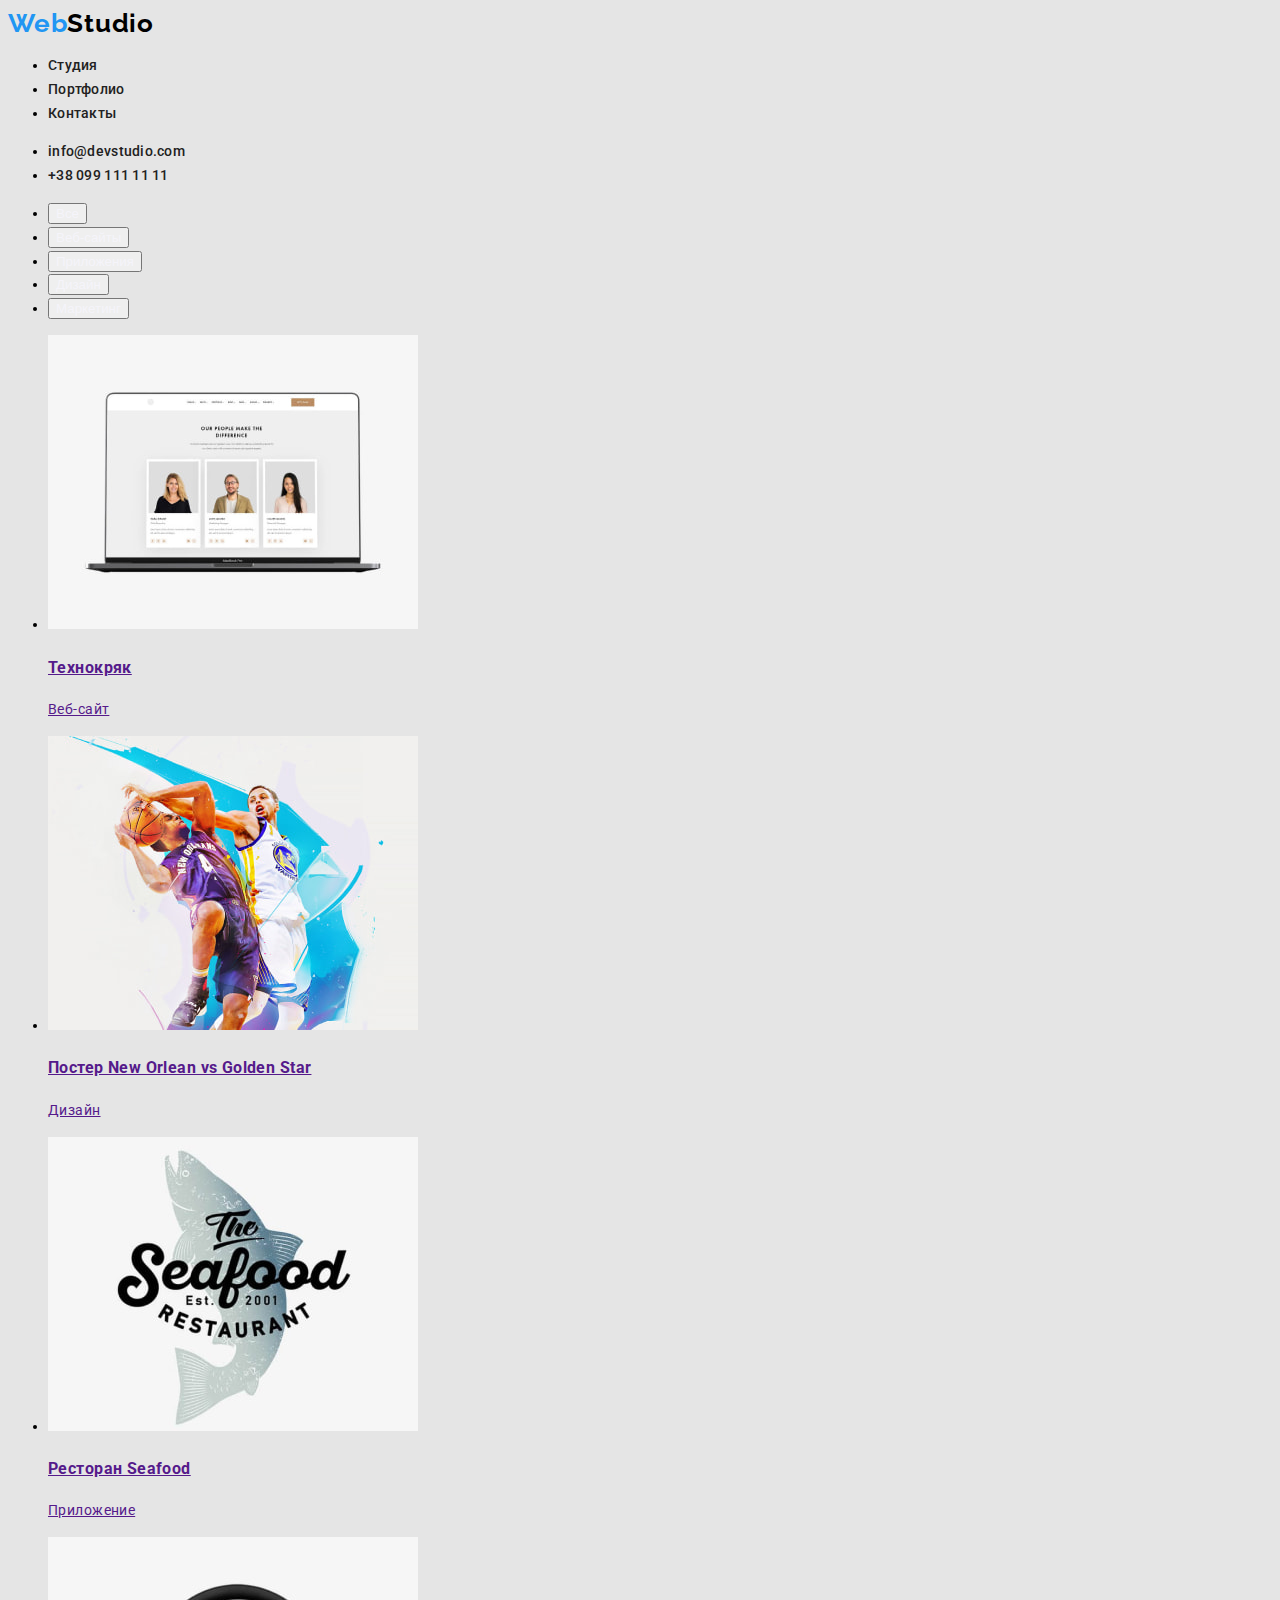
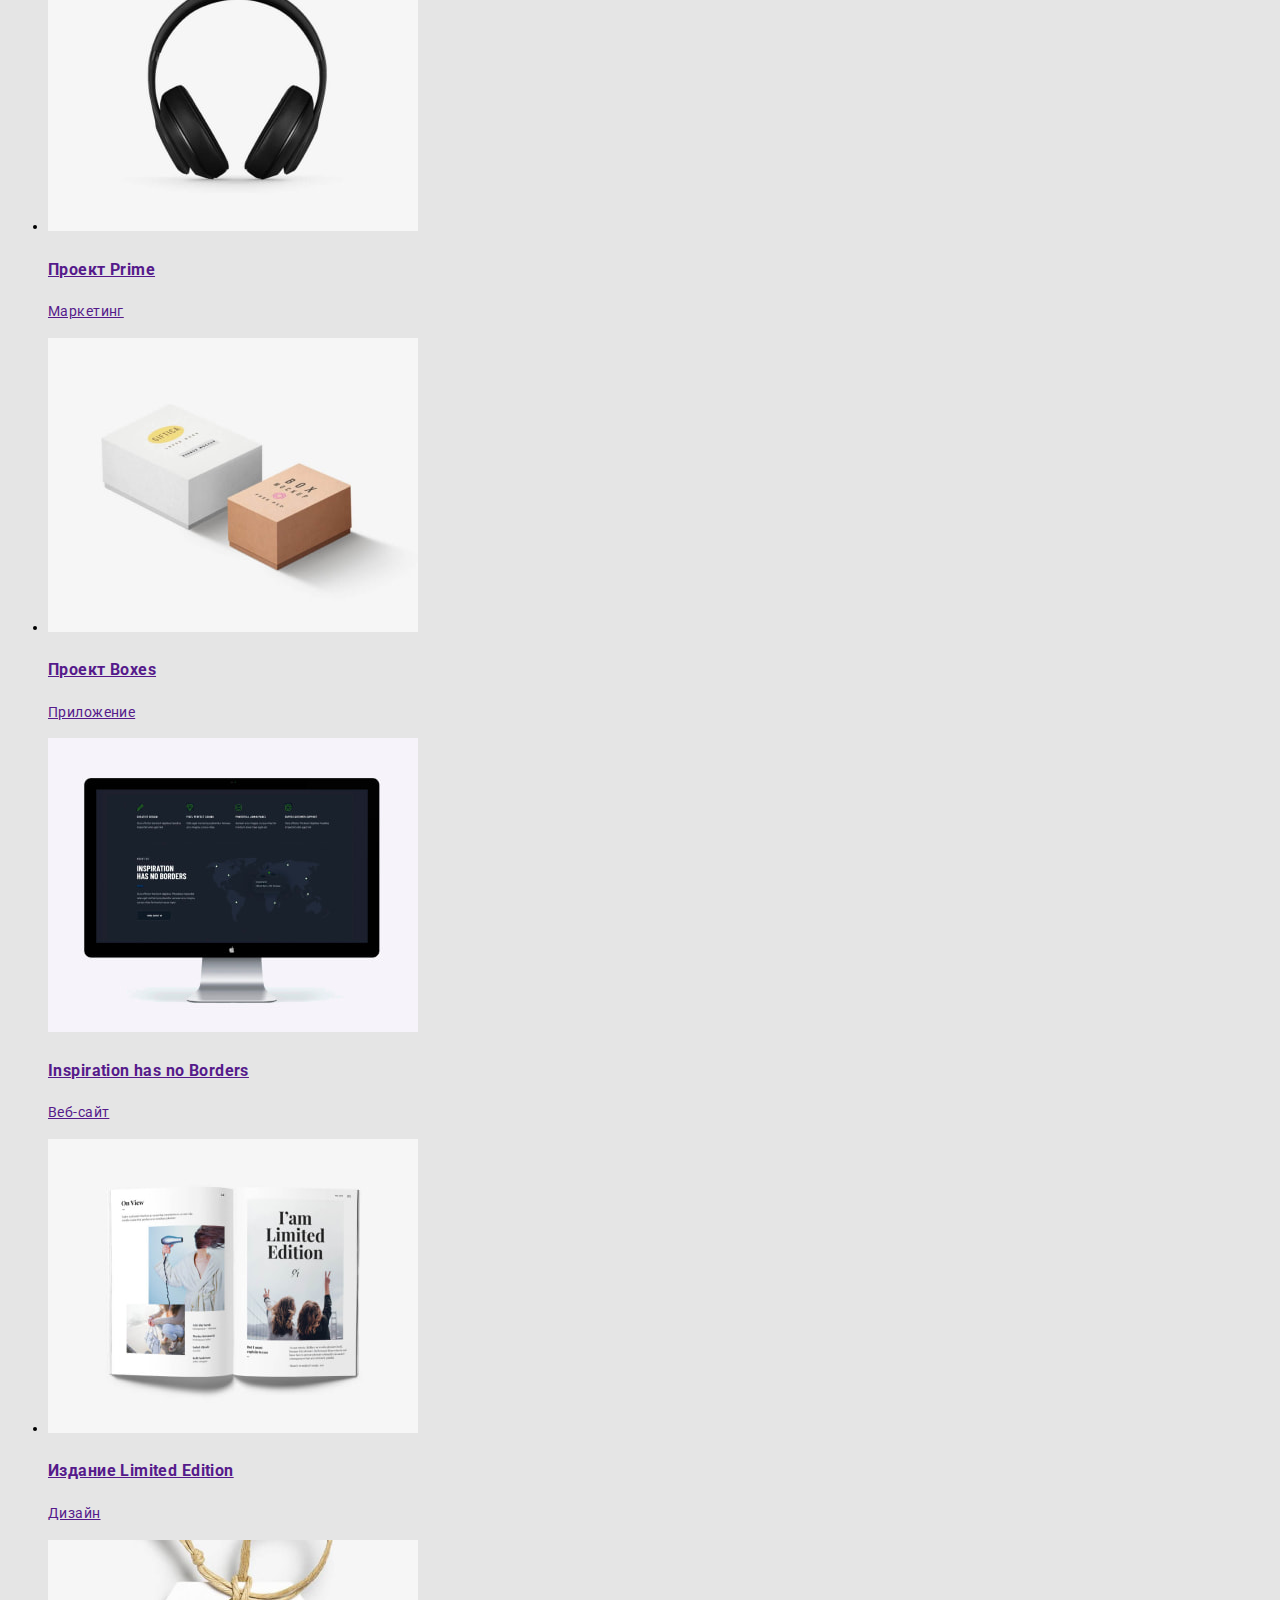
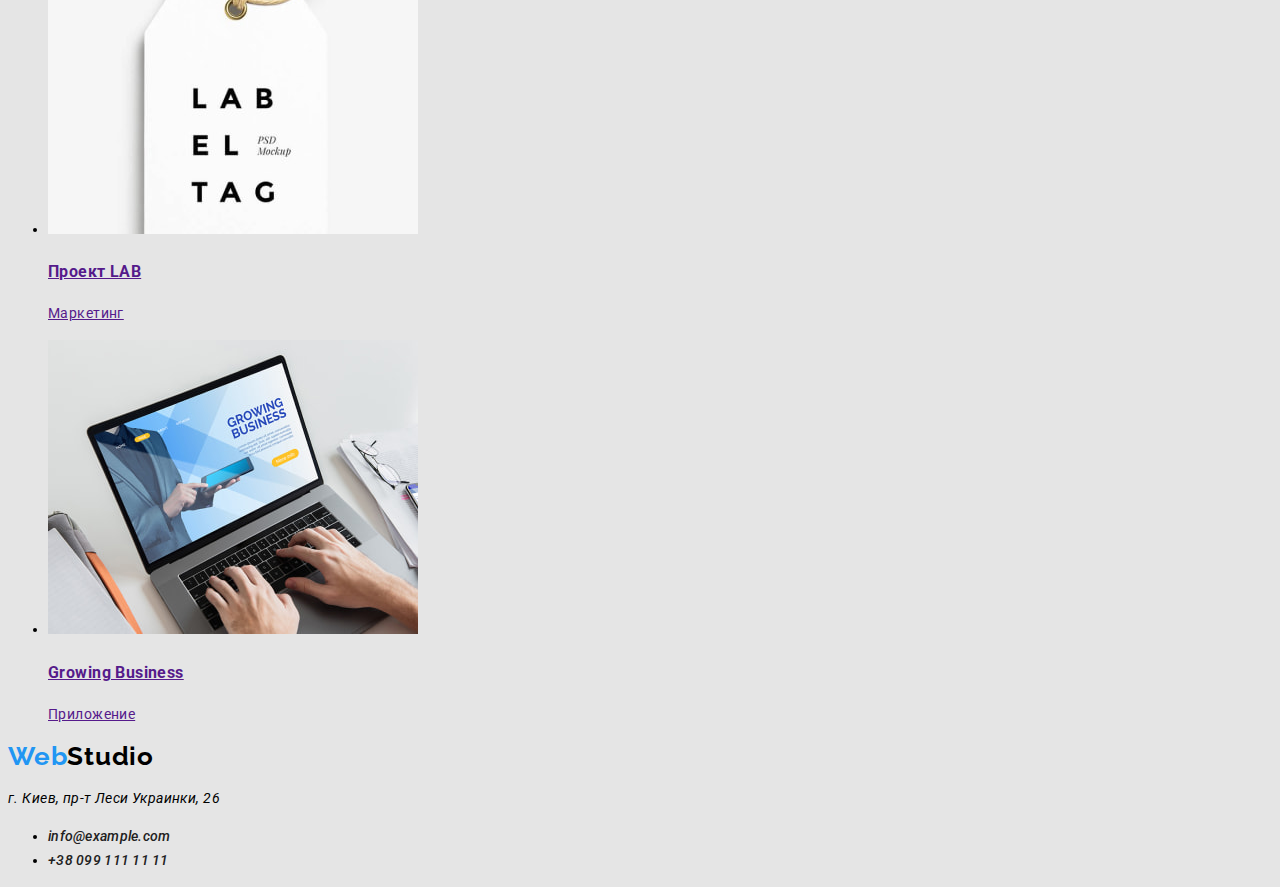
==== portfolio.html @ 2253e8a9 "проміжний коміт" ====
<!DOCTYPE html>
<html lang="ru">
  <head>
    <meta charset="UTF-8" />
    <meta http-equiv="X-UA-Compatible" content="IE=edge" />
    <meta name="viewport" content="width=device-width, initial-scale=1.0" />
    <title>Document</title>
     <link rel="stylesheet" href="./css/styles.css" />
    <link href="https://fonts.googleapis.com/css2?family=Raleway:wght@700&family=Roboto:ital,wght@0,500;0,700;0,900;1,400&display=swap" rel="stylesheet">
  </head>
  <body>
    <header>
     <a class="link logo" href=""><span class="logo-blue">Web</span>Studio</a>
      <nav>
        <ul>
          <li><a class="link"href="./index.html">Студия</a></li>
          <li><a class="link"href="./portfolio.html">Портфолио</a></li>
          <li><a class="link"href="">Контакты</a></li>
        </ul>
      </nav>
      <ul>
        <li><a class="link" href="">info@devstudio.com</a></li>
        <li><a class="link" href="">+38 099 111 11 11</a></li>
      </ul>
    </header>
    <main>
      <h1 hidden>Каталог наших проектів</h1>
      <section>
        <h2 hidden>Фільтри</h2>
        <ul>
          <li><button class="btn" type="button">Все</button></li>
          <li><button class="btn" type="button">Веб-сайты</button></li>
          <li><button class="btn" type="button">Приложения</button></li>
          <li><button class="btn" type="button">Дизайн</button></li>
          <li><button class="btn" type="button">Маркетинг</button></li>
        </ul>
      </section>
      <section>
        <h2 hidden>Наші проекти</h2>
        <ul>
          <li>
            <a href="">
              <img src="./imeges/img-technocrack.jpg" alt="Фото Веб-сайт
              Технокряк" width: 370px; height: 300px; />
              <h3>Технокряк</h3>
              <p>Веб-сайт</p>
            </a>
          </li>
          <li>
            <a href="">
              <img src="./imeges/img-poster-new-orleans-vs-golden-star.jpg"
              alt="Постер New Orlean vs Golden Star" width: 370px; height:
              300px; />
              <h3>Постер New Orlean vs Golden Star</h3>
              <p>Дизайн</p>
            </a>
          </li>
          <li>
            <a href="">
              <img src="./imeges/img-Seafood-Restaurant.jpg" alt="Ресторан Seafood" width: 370px; height: 300px; />
              <h3>Ресторан Seafood</h3>
              <p>Приложение</p>
            </a>
          </li>
          <li>
            <a href="">
              <img src="./imeges/img-Prime project.jpg" alt="Проект Prime" width: 370px; height: 300px; />
              <h3>Проект Prime</h3>
              <p>Маркетинг</p>
            </a>
          </li>
          <li>
            <a href="">
              <img src="./imeges/img-Boxes project.jpg" alt="Проект Boxes" width: 370px; height: 300px; />
              <h3>Проект Boxes</h3>
              <p>Приложение</p>
            </a>
          </li>
            <a href="">
              <img src="./imeges/img-Inspiration has no Borders.jpg" alt="Inspiration has no Borders" width: 370px; height: 300px; />
              <h3>Inspiration has no Borders</h3>
              <p>Веб-сайт</p>
            </a>
          </li>
          <li>
            <a href="">
              <img src="./imeges/img-Limited Edition.jpg" alt="Издание Limited Edition" width: 370px; height: 300px; />
              <h3>Издание Limited Edition</h3>
              <p>Дизайн</p>
            </a>
          </li>
          <li>
            <a href="">
              <img src="./imeges/img-LAB project.jpg" alt="Проект LAB" width: 370px; height: 300px; />
              <h3>Проект LAB</h3>
              <p>Маркетинг</p>
            </a>
          </li>
          <li>
            <a href="">
              <img src="./imeges/img-Growing Business.jpg" alt="Growing Business" width: 370px; height: 300px; />
              <h3>Growing Business</h3>
              <p>Приложение</p>
            </a>
          </li>
        </ul>
      </section>
    </main>
    <footer>
      <a class="link logo" href=""><span class="logo-blue">Web</span>Studio</a>
      <address>
        <p>г. Киев, пр-т Леси Украинки, 26</p>
        <ul>
          <li><a class="link" href="">info@example.com</a></li>
          <li><a class="link" href="">+38 099 111 11 11</a></li>
        </ul>
      </address>
    </footer>
  </body>
</html>
---- css/styles.css ----
:root {
     /*шрифти*/
     --main-font: Roboto, serif;
     --secondary-font: Raleway, serif;
     /*колір тексту*/
     --accent-cl: #2196F3;
     --main-txt-col: #212121;
     --secondary-txt-col: #757575;
     /*фон*/
     --main-bg-col: #E5E5E5;
     --secondary-bg-col: #F5F4FA;
     --dark-bg-col: #2F303A;
     /*кнопки*/
     --main-btn-col: #F5F4FA;
     --blue-bg-btn-col: #2196F3;
 }

 body {
     font-family: var(--main-font);
     font-size: 14px;
     line-height: 1.71;
     letter-spacing: 0.03em;
     background-color: var(--main-bg-col);
 }


 /*силки*/
 .link {
     color: var(--main-txt-col);
     text-decoration: none;
     font-family: var(--main-font);
     font-weight: 500;
     font-size: 14px;
     line-height: 16px;
     letter-spacing: 0.02em;
 }

 .link:hover {
     color: var(--accent-cl);
 }

 .link:focus {
     color: var(--accent-cl);
 }

 /*список*/
 .list {
     list-style-type: none;
 }

 /*кнопки*/
 .btn {
     color: var(--main-btn-col);
 }

 .blue {
     background-color: var(--blue-bg-btn-col);
 }

 /*лого*/
 .logo-blue {
     color: var(--accent-cl);
     font-family: var(--secondary-font);

     font-weight: 700;
     font-size: 26px;
     line-height: 1.19;
     letter-spacing: 0.03em;
 }

 .logo {
     color: #000000;
     font-family: var(--secondary-font);

     font-weight: 700;
     font-size: 26px;
     line-height: 1.19;
     letter-spacing: 0.03em;
 }

 /*заголовки*/
 .title-hero {
     color: #FFFFFF;
 }

 /*фони*/
 .section-hero {
     background-color: var(--dark-bg-col);
 }
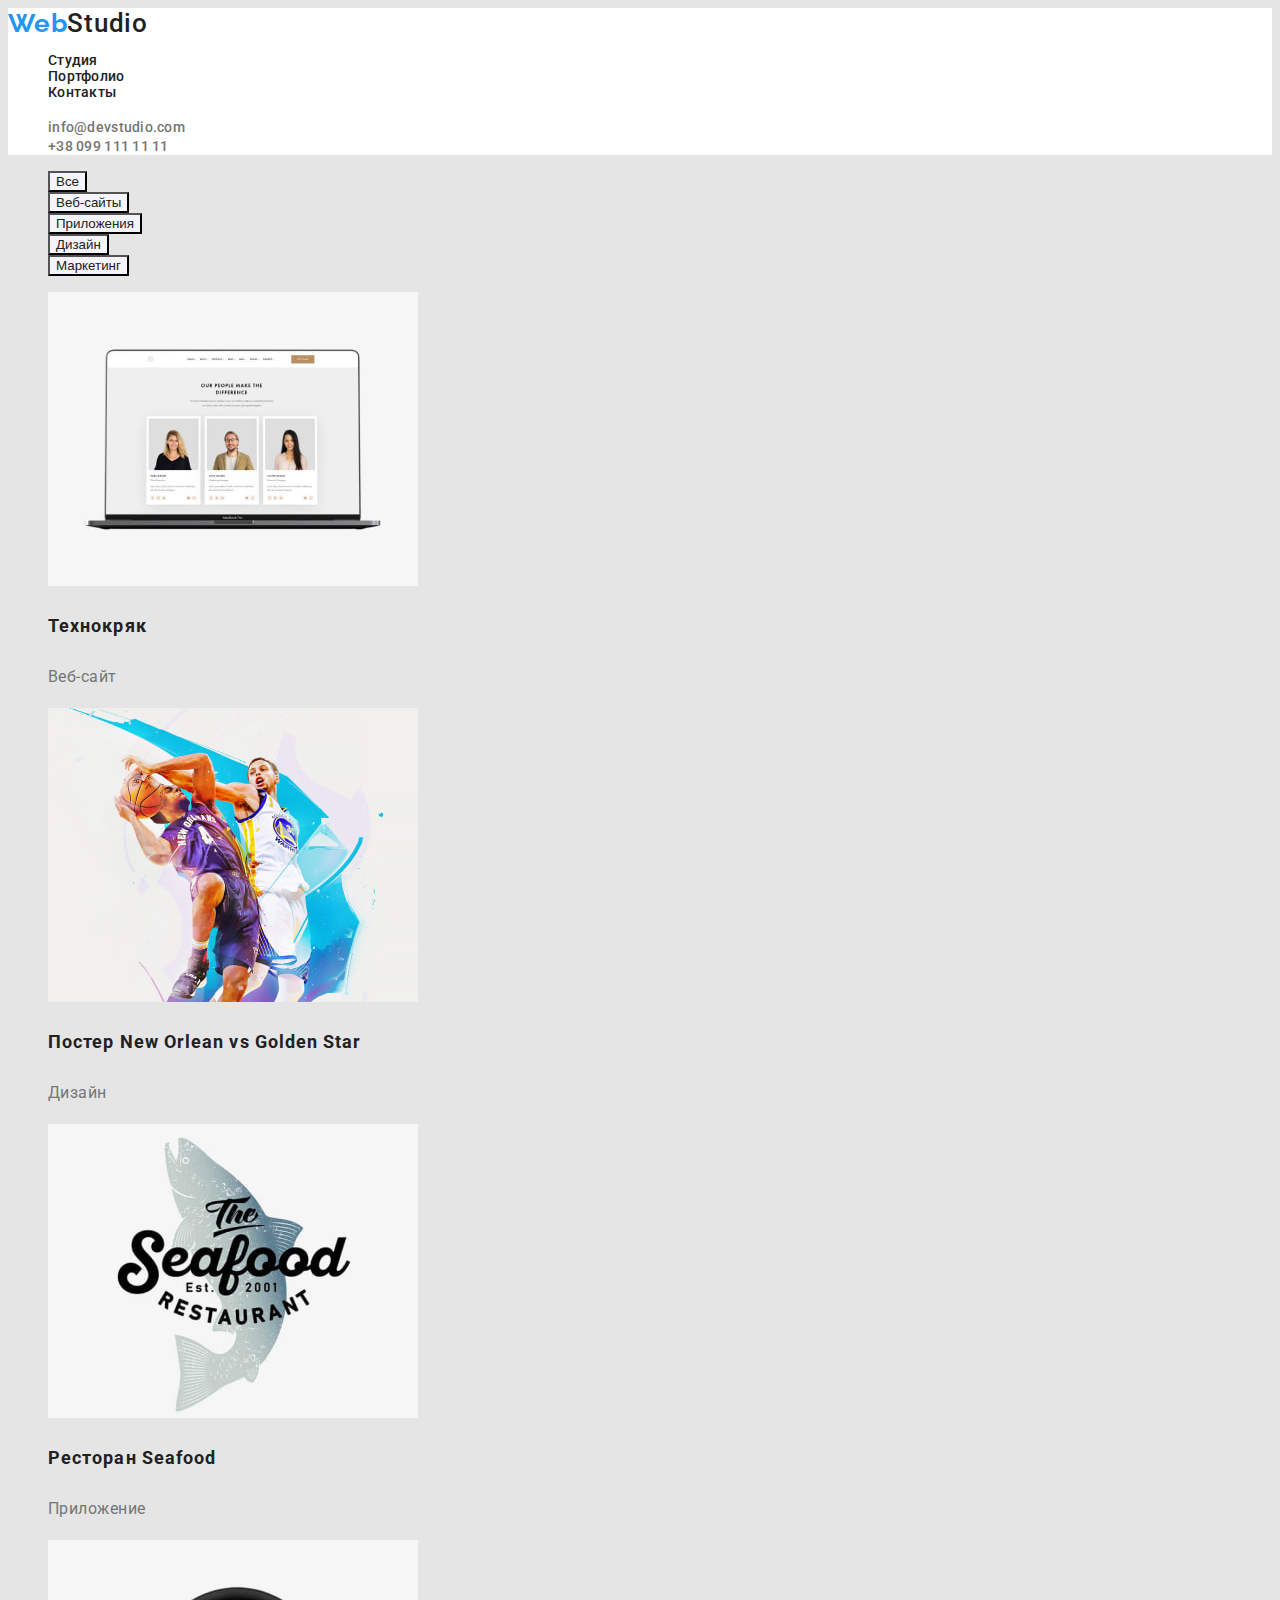
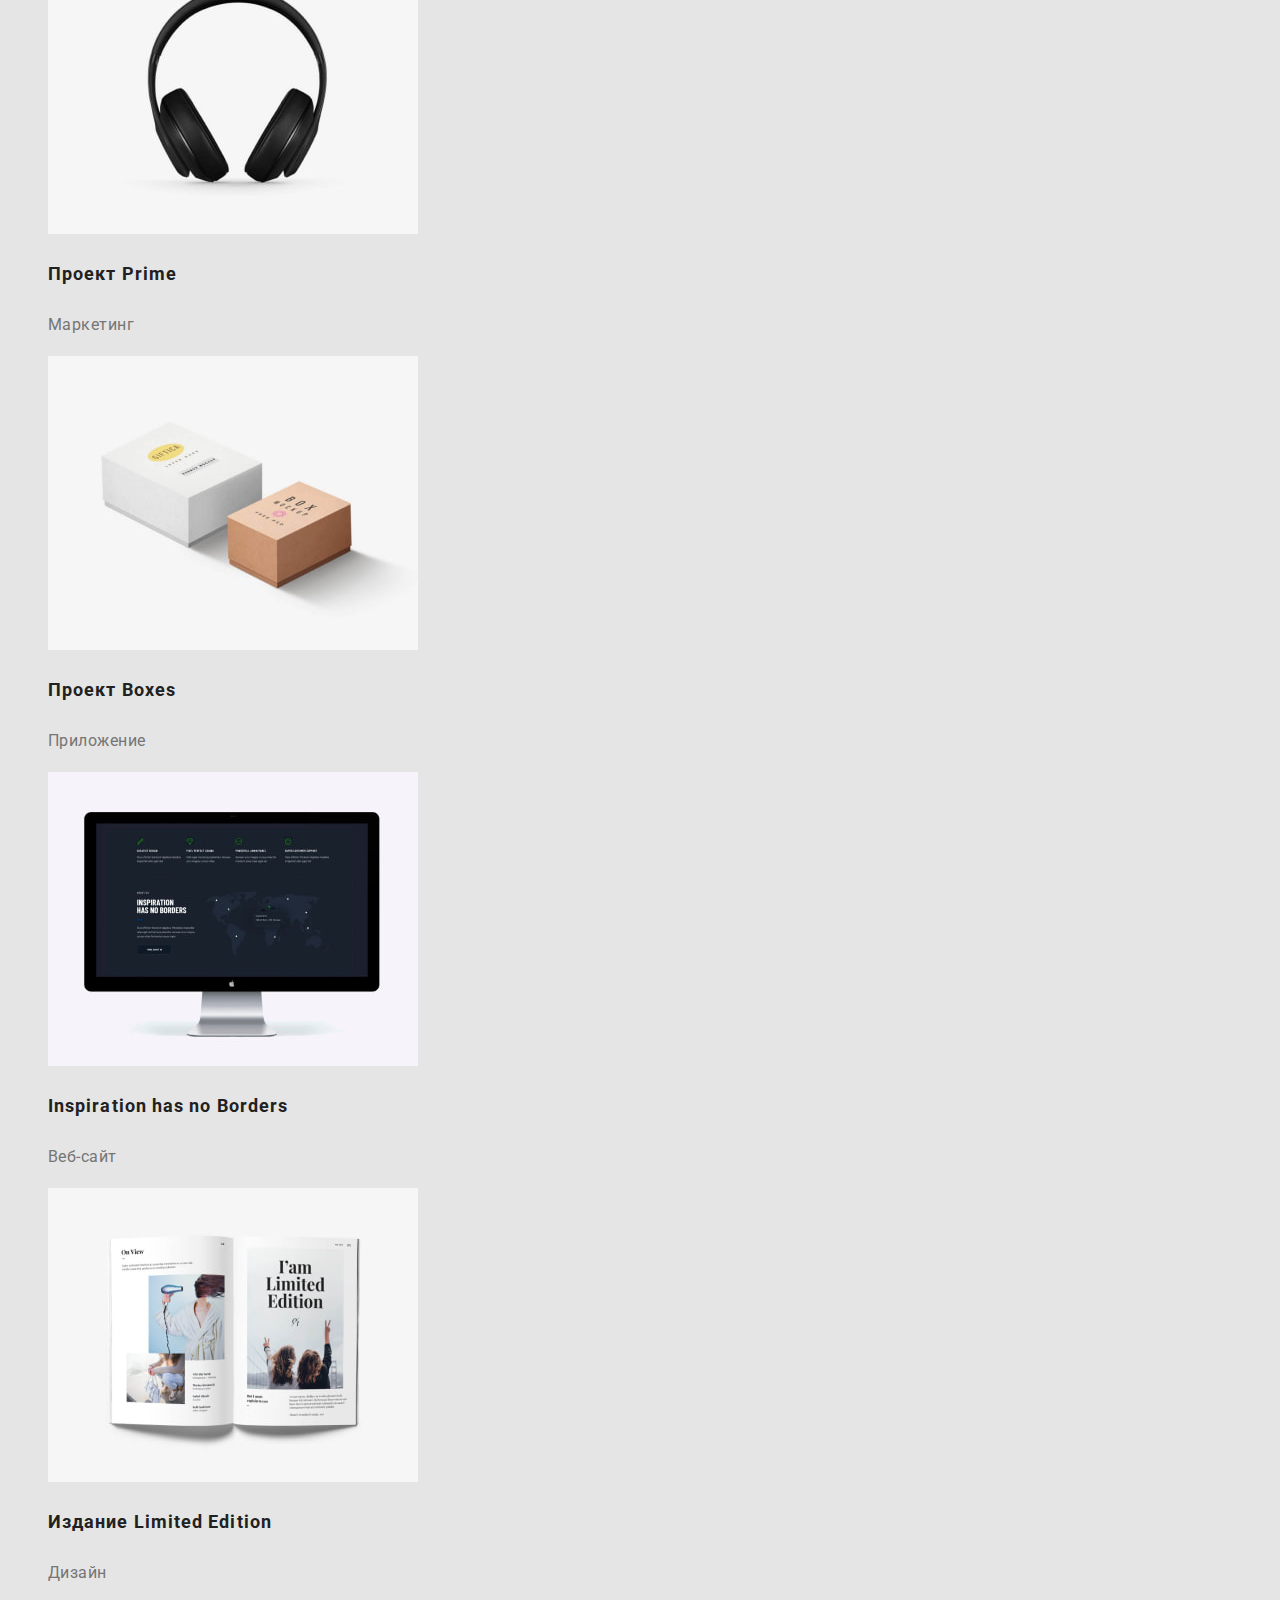
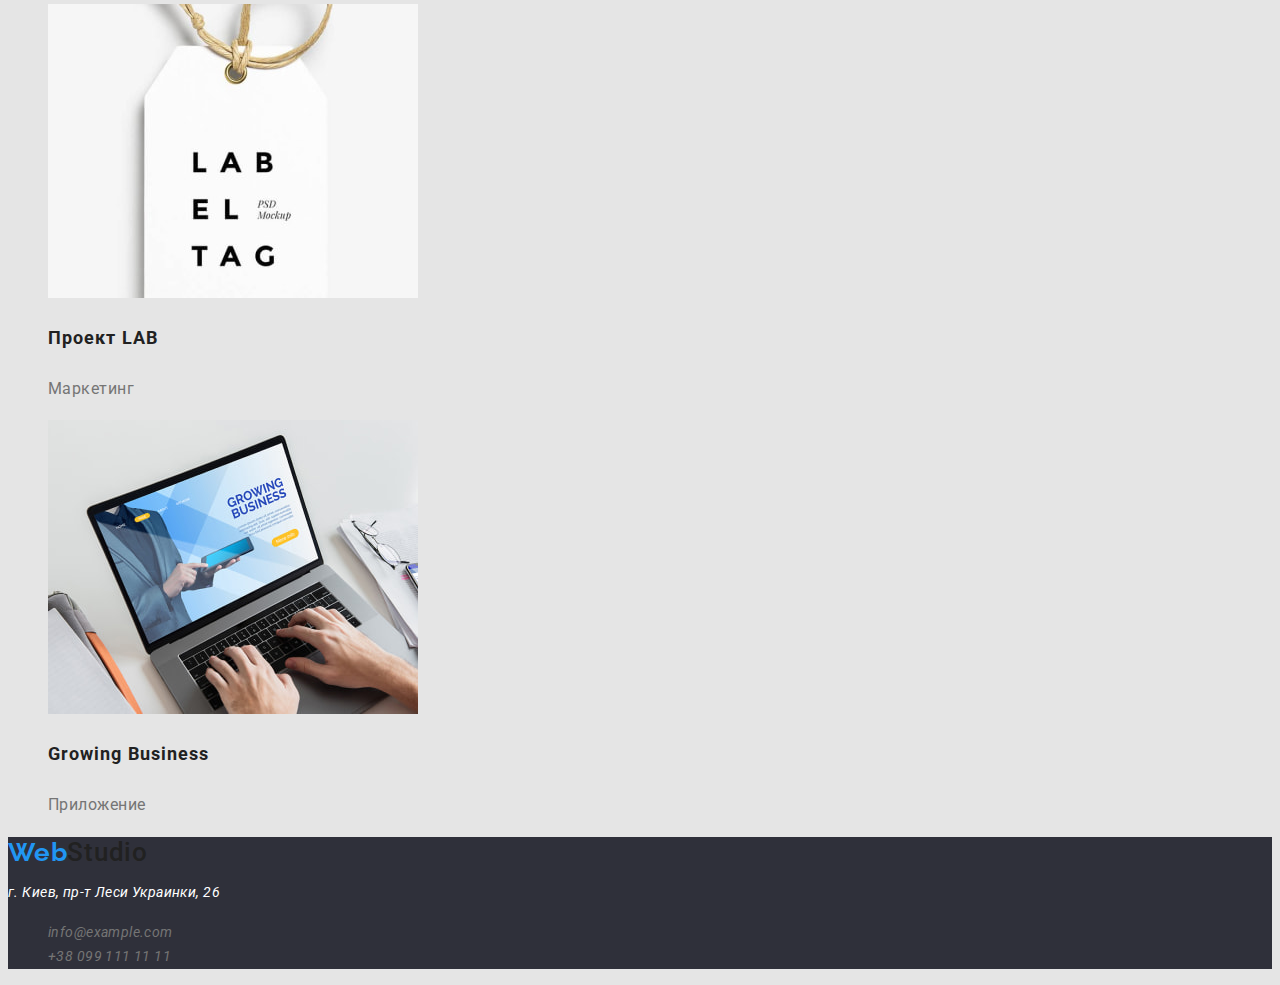
==== commit 6d95e133: "другий день" ====
--- a/portfolio.html
+++ b/portfolio.html
@@ -5,29 +5,32 @@
     <meta http-equiv="X-UA-Compatible" content="IE=edge" />
     <meta name="viewport" content="width=device-width, initial-scale=1.0" />
     <title>Document</title>
-     <link rel="stylesheet" href="./css/styles.css" />
-    <link href="https://fonts.googleapis.com/css2?family=Raleway:wght@700&family=Roboto:ital,wght@0,500;0,700;0,900;1,400&display=swap" rel="stylesheet">
+    <link rel="stylesheet" href="./css/styles.css" />
+    <link
+      href="https://fonts.googleapis.com/css2?family=Raleway:wght@700&family=Roboto:ital,wght@0,500;0,700;0,900;1,400&display=swap"
+      rel="stylesheet"
+    />
   </head>
   <body>
-    <header>
-     <a class="link logo" href=""><span class="logo-blue">Web</span>Studio</a>
-      <nav>
-        <ul>
-          <li><a class="link"href="./index.html">Студия</a></li>
-          <li><a class="link"href="./portfolio.html">Портфолио</a></li>
-          <li><a class="link"href="">Контакты</a></li>
+    <header class="header">
+      <a class="link logo" href=""><span class="logo-blue">Web</span>Studio</a>
+      <nav class="nav">
+        <ul class="list">
+          <li><a class="link" href="./index.html">Студия</a></li>
+          <li><a class="link" href="./portfolio.html">Портфолио</a></li>
+          <li><a class="link" href="">Контакты</a></li>
         </ul>
       </nav>
-      <ul>
-        <li><a class="link" href="">info@devstudio.com</a></li>
-        <li><a class="link" href="">+38 099 111 11 11</a></li>
+      <ul class="list">
+        <li><a class="link address" href="">info@devstudio.com</a></li>
+        <li><a class="link phone" href="">+38 099 111 11 11</a></li>
       </ul>
     </header>
     <main>
       <h1 hidden>Каталог наших проектів</h1>
-      <section>
+      <section class="section-filters">
         <h2 hidden>Фільтри</h2>
-        <ul>
+        <ul class="list">
           <li><button class="btn" type="button">Все</button></li>
           <li><button class="btn" type="button">Веб-сайты</button></li>
           <li><button class="btn" type="button">Приложения</button></li>
@@ -35,84 +38,94 @@
           <li><button class="btn" type="button">Маркетинг</button></li>
         </ul>
       </section>
-      <section>
+      <section class="section-catalog">
         <h2 hidden>Наші проекти</h2>
-        <ul>
+        <ul class="list">
           <li>
-            <a href="">
+            <a class="link" href="">
               <img src="./imeges/img-technocrack.jpg" alt="Фото Веб-сайт
               Технокряк" width: 370px; height: 300px; />
-              <h3>Технокряк</h3>
-              <p>Веб-сайт</p>
+              <h3 class="title-projects">Технокряк</h3>
+              <p class="txt-projects">Веб-сайт</p>
             </a>
           </li>
           <li>
-            <a href="">
+            <a class="link" href="">
               <img src="./imeges/img-poster-new-orleans-vs-golden-star.jpg"
               alt="Постер New Orlean vs Golden Star" width: 370px; height:
               300px; />
-              <h3>Постер New Orlean vs Golden Star</h3>
-              <p>Дизайн</p>
+              <h3 class="title-projects">Постер New Orlean vs Golden Star</h3>
+              <p class="txt-projects">Дизайн</p>
             </a>
           </li>
           <li>
-            <a href="">
-              <img src="./imeges/img-Seafood-Restaurant.jpg" alt="Ресторан Seafood" width: 370px; height: 300px; />
-              <h3>Ресторан Seafood</h3>
-              <p>Приложение</p>
+            <a class="link" href="">
+              <img src="./imeges/img-Seafood-Restaurant.jpg" alt="Ресторан
+              Seafood" width: 370px; height: 300px; />
+              <h3 class="title-projects">Ресторан Seafood</h3>
+              <p class="txt-projects">Приложение</p>
             </a>
           </li>
           <li>
-            <a href="">
-              <img src="./imeges/img-Prime project.jpg" alt="Проект Prime" width: 370px; height: 300px; />
-              <h3>Проект Prime</h3>
-              <p>Маркетинг</p>
+            <a class="link" href="">
+              <img src="./imeges/img-Prime project.jpg" alt="Проект Prime"
+              width: 370px; height: 300px; />
+              <h3 class="title-projects">Проект Prime</h3>
+              <p class="txt-projects">Маркетинг</p>
             </a>
           </li>
           <li>
-            <a href="">
-              <img src="./imeges/img-Boxes project.jpg" alt="Проект Boxes" width: 370px; height: 300px; />
-              <h3>Проект Boxes</h3>
-              <p>Приложение</p>
-            </a>
-          </li>
-            <a href="">
-              <img src="./imeges/img-Inspiration has no Borders.jpg" alt="Inspiration has no Borders" width: 370px; height: 300px; />
-              <h3>Inspiration has no Borders</h3>
-              <p>Веб-сайт</p>
+            <a class="link" href="">
+              <img src="./imeges/img-Boxes project.jpg" alt="Проект Boxes"
+              width: 370px; height: 300px; />
+              <h3 class="title-projects">Проект Boxes</h3>
+              <p class="txt-projects">Приложение</p>
             </a>
           </li>
           <li>
-            <a href="">
-              <img src="./imeges/img-Limited Edition.jpg" alt="Издание Limited Edition" width: 370px; height: 300px; />
-              <h3>Издание Limited Edition</h3>
-              <p>Дизайн</p>
+            <a class="link" href="">
+              <img src="./imeges/img-Inspiration has no Borders.jpg"
+              alt="Inspiration has no Borders" width: 370px; height: 300px; />
+              <h3 class="title-projects">Inspiration has no Borders</h3>
+              <p class="txt-projects">Веб-сайт</p>
             </a>
           </li>
           <li>
-            <a href="">
-              <img src="./imeges/img-LAB project.jpg" alt="Проект LAB" width: 370px; height: 300px; />
-              <h3>Проект LAB</h3>
-              <p>Маркетинг</p>
+            <a class="link" href="">
+              <img src="./imeges/img-Limited Edition.jpg" alt="Издание Limited
+              Edition" width: 370px; height: 300px; />
+              <h3 class="title-projects">Издание Limited Edition</h3>
+              <p class="txt-projects">Дизайн</p>
             </a>
           </li>
           <li>
-            <a href="">
-              <img src="./imeges/img-Growing Business.jpg" alt="Growing Business" width: 370px; height: 300px; />
-              <h3>Growing Business</h3>
-              <p>Приложение</p>
+            <a class="link" href="">
+              <img src="./imeges/img-LAB project.jpg" alt="Проект LAB" width:
+              370px; height: 300px; />
+              <h3 class="title-projects">Проект LAB</h3>
+              <p class="txt-projects">Маркетинг</p>
+            </a>
+          </li>
+          <li>
+            <a class="link" href="">
+              <img src="./imeges/img-Growing Business.jpg" alt="Growing
+              Business" width: 370px; height: 300px; />
+              <h3 class="title-projects">Growing Business</h3>
+              <p class="txt-projects">Приложение</p>
             </a>
           </li>
         </ul>
       </section>
     </main>
-    <footer>
-      <a class="link logo" href=""><span class="logo-blue">Web</span>Studio</a>
+    <footer class="footer">
+      <a class="link logo while" href=""
+        ><span class="logo-blue">Web</span>Studio</a
+      >
       <address>
-        <p>г. Киев, пр-т Леси Украинки, 26</p>
-        <ul>
-          <li><a class="link" href="">info@example.com</a></li>
-          <li><a class="link" href="">+38 099 111 11 11</a></li>
+        <p class="txt-address">г. Киев, пр-т Леси Украинки, 26</p>
+        <ul class="list">
+          <li><a class="link footer" href="">info@example.com</a></li>
+          <li><a class="link footer" href="">+38 099 111 11 11</a></li>
         </ul>
       </address>
     </footer>
--- a/css/styles.css
+++ b/css/styles.css
@@ -12,36 +12,23 @@
      --dark-bg-col: #2F303A;
      /*кнопки*/
      --main-btn-col: #F5F4FA;
-     --blue-bg-btn-col: #2196F3;
+     --hero-bg-btn-col: #2196F3;
  }
 
  body {
      font-family: var(--main-font);
-     font-size: 14px;
-     line-height: 1.71;
-     letter-spacing: 0.03em;
      background-color: var(--main-bg-col);
- }
-
-
- /*силки*/
- .link {
-     color: var(--main-txt-col);
-     text-decoration: none;
-     font-family: var(--main-font);
-     font-weight: 500;
-     font-size: 14px;
-     line-height: 16px;
+     color: var(--secondary-txt-col);
+ }
+
+ /*навігація*/
+ .nav {
+     font-weight: 500;
+     font-size: 14px;
+     line-height: 1.14;
      letter-spacing: 0.02em;
  }
 
- .link:hover {
-     color: var(--accent-cl);
- }
-
- .link:focus {
-     color: var(--accent-cl);
- }
 
  /*список*/
  .list {
@@ -50,11 +37,19 @@
 
  /*кнопки*/
  .btn {
-     color: var(--main-btn-col);
- }
-
- .blue {
-     background-color: var(--blue-bg-btn-col);
+     color: var(--main-txt-col);
+     background-color: var(--secondary-bg-col);
+
+ }
+
+ .btn-hero {
+     background-color: var(--hero-bg-btn-col);
+ }
+
+ .btn:hover,
+ .btn:focus {
+     color: #FFFFFF;
+     background: var(--accent-cl);
  }
 
  /*лого*/
@@ -78,12 +73,184 @@
      letter-spacing: 0.03em;
  }
 
- /*заголовки*/
- .title-hero {
-     color: #FFFFFF;
- }
+ .while {
+     color: #FFFFFF;
+ }
+
+
 
  /*фони*/
  .section-hero {
      background-color: var(--dark-bg-col);
+ }
+
+ .footer {
+     background: #2F303A;
+ }
+
+ .section-our-team {
+     background: #F5F4FA;
+ }
+
+ .section-what-we-do {
+     background: #E5E5E5;
+ }
+
+ .section-preference {
+     background: #E5E5E5;
+ }
+
+ .section-hero {
+     background: #2F303A;
+ }
+
+ .header {
+     background: #FFFFFF;
+ }
+
+ /*текст*/
+ .txt {
+     font-weight: 400;
+     font-size: 14px;
+     line-height: 1.71;
+     letter-spacing: 0.03em;
+ }
+
+ .txt-post {
+     font-weight: 400;
+     font-size: 16px;
+     line-height: 1.19;
+     text-align: center;
+     letter-spacing: 0.03em;
+ }
+
+ .txt-address {
+     font-weight: 400;
+     font-size: 14px;
+     line-height: 1.71;
+     letter-spacing: 0.03em;
+     color: #FFFFFF;
+ }
+
+ .txt-projects {
+
+     font-weight: 400;
+     font-size: 16px;
+     line-height: 1.88;
+     letter-spacing: 0.03em;
+     color: var(--secondary-txt-col);
+
+ }
+
+ .txt-projects:hover,
+ .txt-projects:focus {
+     color: var(--accent-cl);
+ }
+
+
+ /*заголовки*/
+ .title-hero {
+     color: #FFFFFF;
+     font-weight: 900;
+     font-size: 44px;
+     line-height: 1.36;
+     text-align: center;
+     letter-spacing: 0.06em;
+ }
+
+ .title-preference {
+     font-family: var(--main-font);
+     font-weight: 700;
+     font-size: 14px;
+     line-height: 1.14;
+     letter-spacing: 0.03em;
+     color: var(--main-txt-col);
+ }
+
+ .title-what-we-do {
+     font-family: var(--main-font);
+     font-weight: 700;
+     font-size: 36px;
+     line-height: 1.17;
+     text-align: center;
+     letter-spacing: 0.03em;
+     color: var(--main-txt-col);
+ }
+
+ .title-our-team {
+
+     font-weight: 700;
+     font-size: 36px;
+     line-height: 1.17;
+     text-align: center;
+     letter-spacing: 0.03em;
+     color: var(--main-txt-col);
+ }
+
+ .title-name {
+
+     font-weight: 500;
+     font-size: 16px;
+     line-height: 1.19;
+     text-align: center;
+     letter-spacing: 0.03em;
+     color: var(--main-txt-col);
+ }
+
+ .title-projects {
+     font-weight: 700;
+     font-size: 18px;
+     line-height: 2.0;
+     letter-spacing: 0.06em;
+     color: var(--main-txt-col);
+ }
+
+ .title-projects:hover,
+ .title-projects:focus {
+     color: var(--accent-cl);
+ }
+
+
+
+ /*силки*/
+ .link {
+     color: var(--main-txt-col);
+     text-decoration: none;
+     font-family: var(--main-font);
+     font-weight: 500;
+ }
+
+ .link:hover,
+ .link:focus {
+     color: var(--accent-cl);
+ }
+
+
+ .address {
+     color: var(--secondary-txt-col);
+     font-weight: 500;
+     font-size: 14px;
+     line-height: 1.14;
+     letter-spacing: 0.02em;
+ }
+
+ .phone {
+     color: var(--secondary-txt-col);
+     font-weight: 500;
+     font-size: 14px;
+     line-height: 1.14;
+     letter-spacing: 0.02em;
+ }
+
+ .link.footer {
+     color: var(--secondary-txt-col);
+     font-weight: 400;
+     font-size: 14px;
+     line-height: 1.71;
+     letter-spacing: 0.03em;
+ }
+
+ .footer:hover,
+ .footer:focus {
+     color: var(--accent-cl);
  }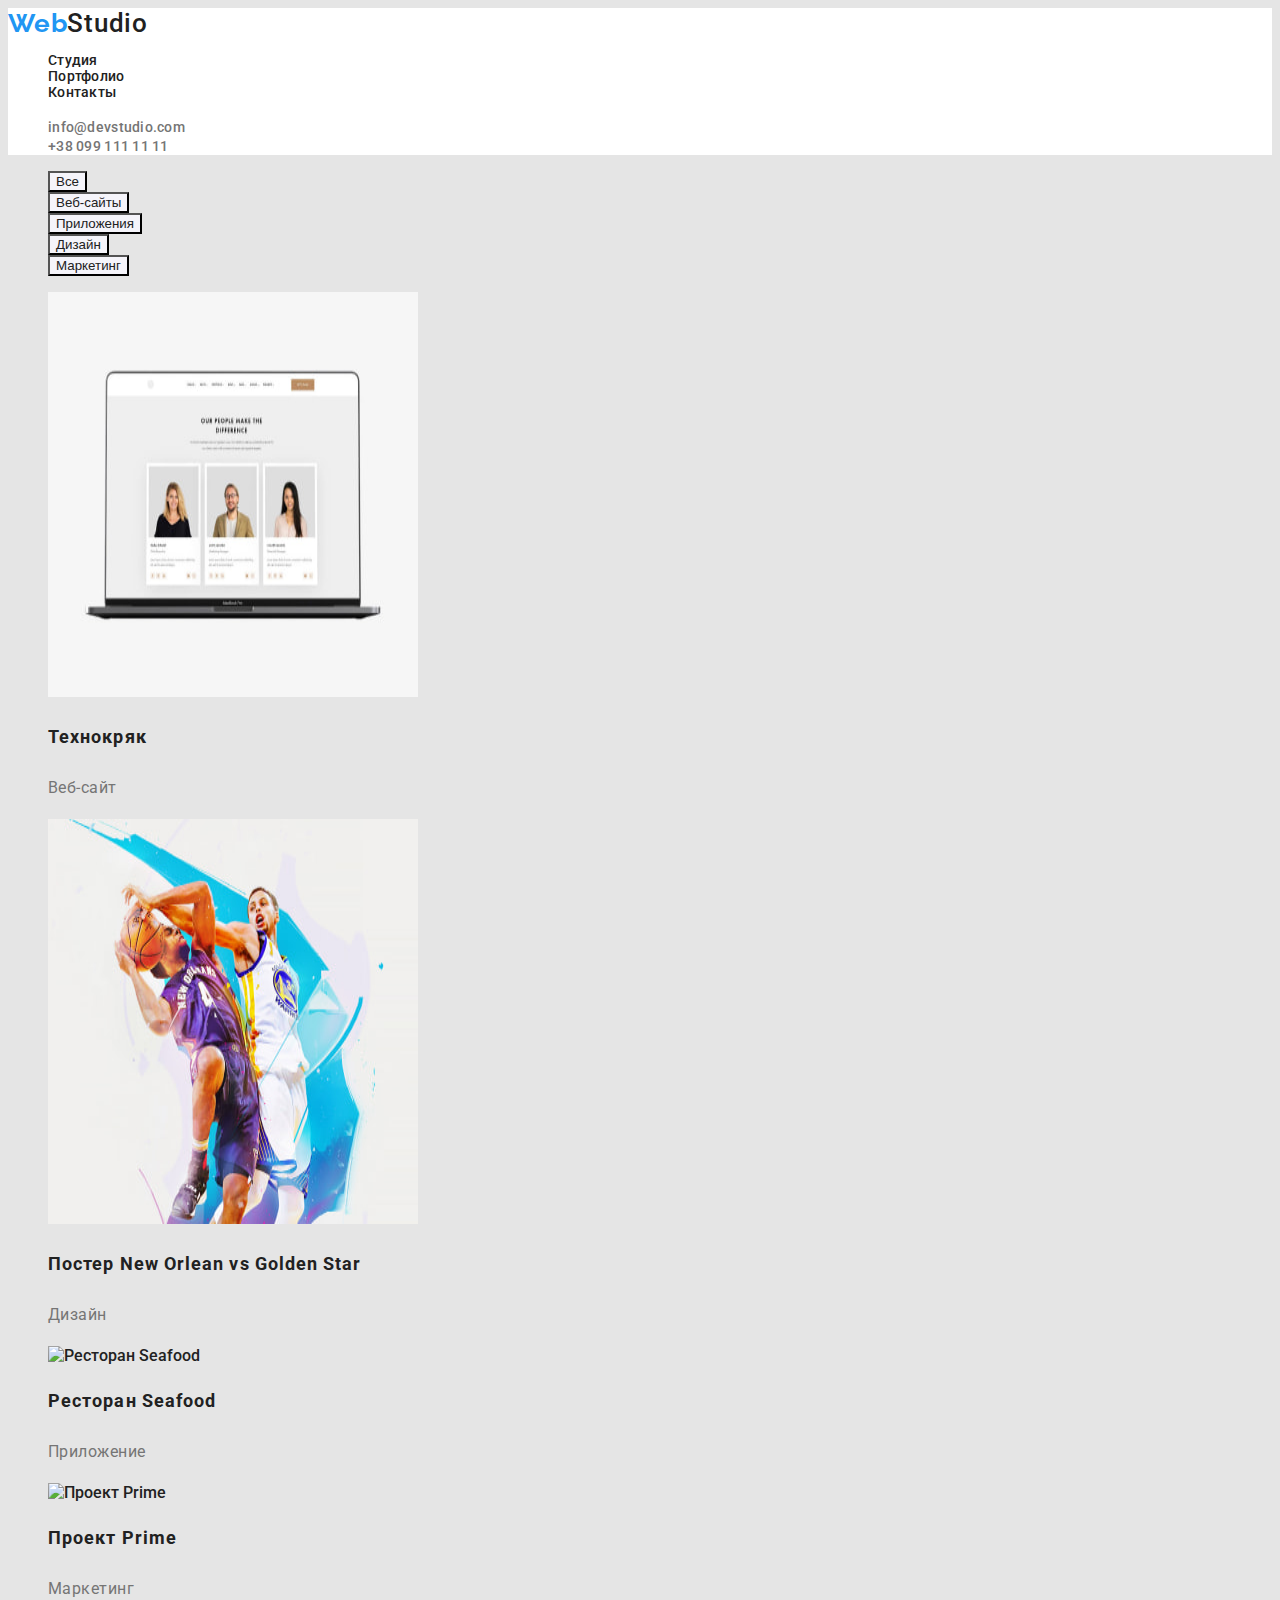
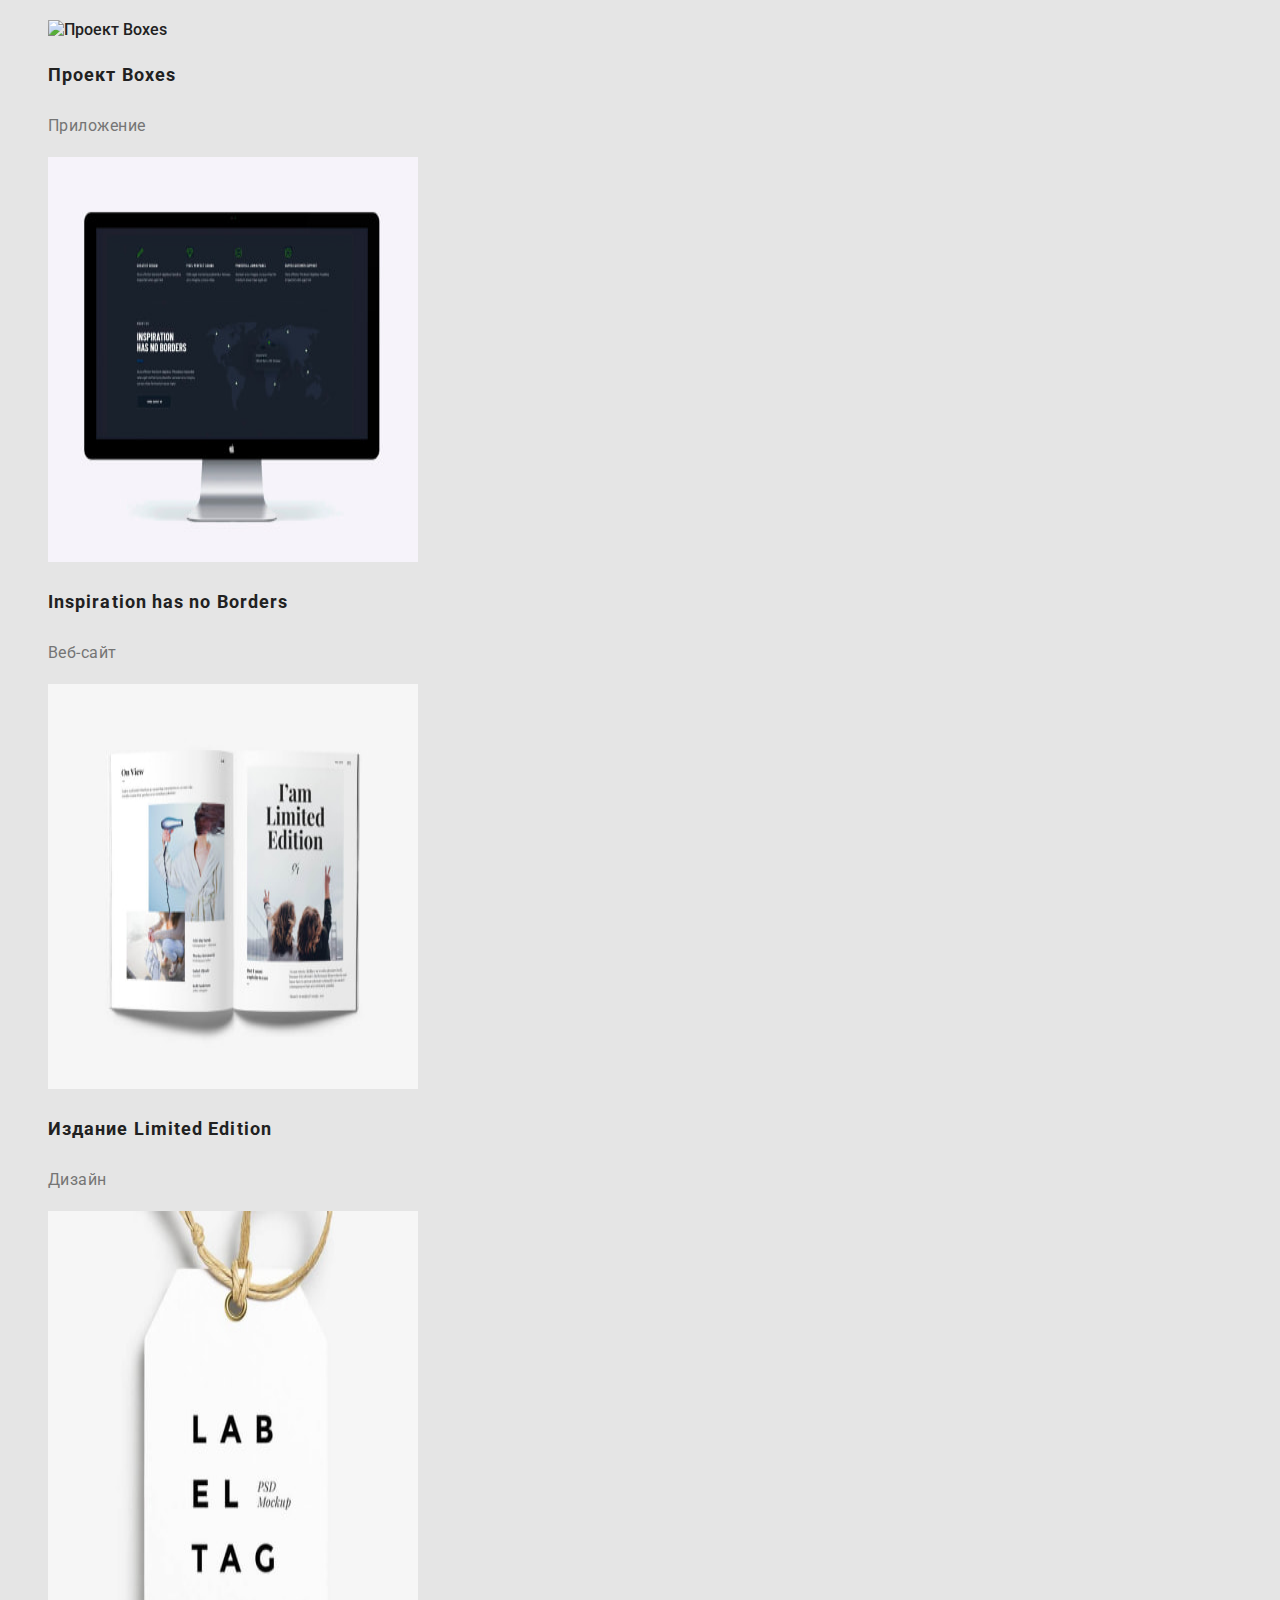
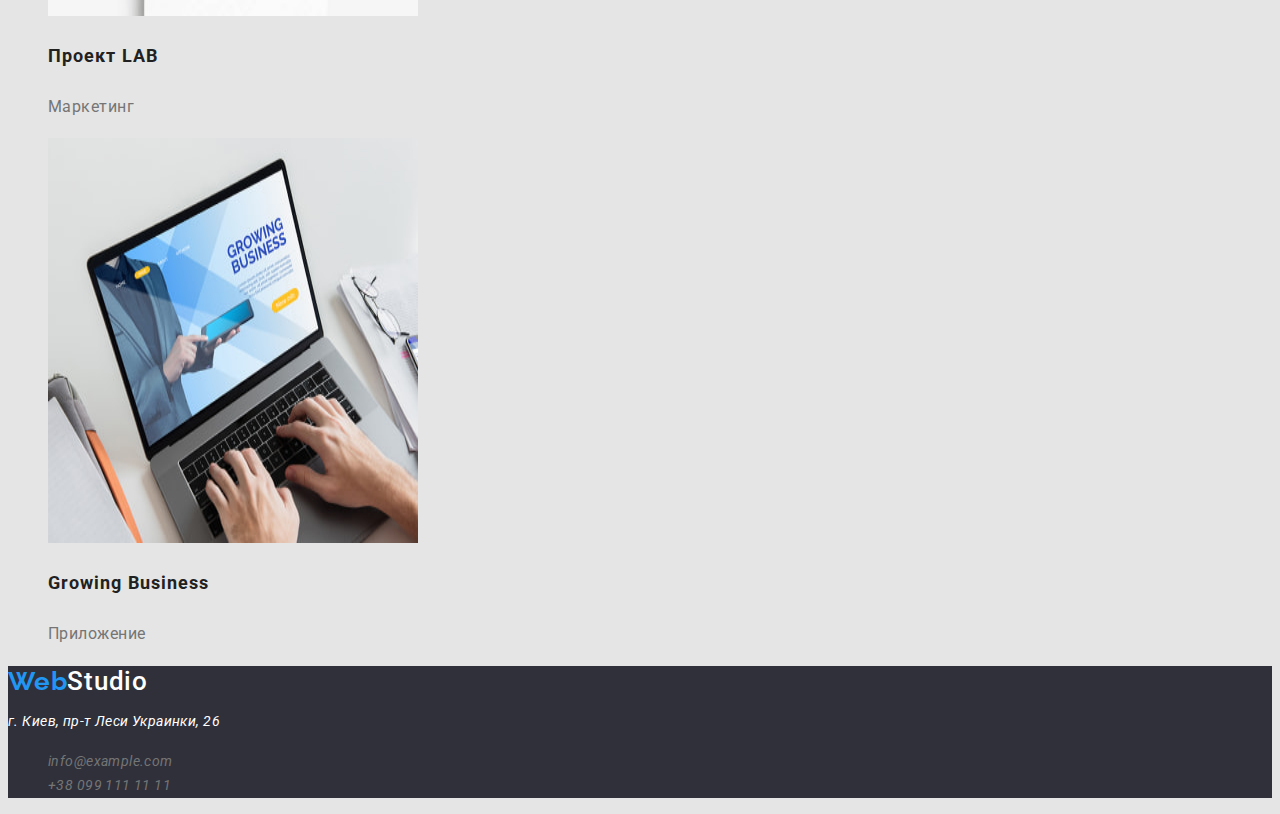
==== commit 00b67262: "c" ====
--- a/portfolio.html
+++ b/portfolio.html
@@ -43,73 +43,112 @@
         <ul class="list">
           <li>
             <a class="link" href="">
-              <img src="./imeges/img-technocrack.jpg" alt="Фото Веб-сайт
-              Технокряк" width: 370px; height: 300px; />
+              <img
+                src="./imeges/img-technocrack.jpg"
+                alt="Фото Веб-сайт
+              Технокряк"
+                width="370"
+                height="405"
+              />
               <h3 class="title-projects">Технокряк</h3>
               <p class="txt-projects">Веб-сайт</p>
             </a>
           </li>
           <li>
             <a class="link" href="">
-              <img src="./imeges/img-poster-new-orleans-vs-golden-star.jpg"
-              alt="Постер New Orlean vs Golden Star" width: 370px; height:
-              300px; />
+              <img
+                src="./imeges/img-poster-new-orleans-vs-golden-star.jpg"
+                alt="Постер New Orlean vs Golden Star"
+                width="370"
+                height="405"
+              />
               <h3 class="title-projects">Постер New Orlean vs Golden Star</h3>
               <p class="txt-projects">Дизайн</p>
             </a>
           </li>
           <li>
             <a class="link" href="">
-              <img src="./imeges/img-Seafood-Restaurant.jpg" alt="Ресторан
-              Seafood" width: 370px; height: 300px; />
+              <img
+                src="./imeges/img-seafood-restaurant.jpg"
+                alt="Ресторан
+              Seafood"
+                width="370"
+                height="405"
+              />
               <h3 class="title-projects">Ресторан Seafood</h3>
               <p class="txt-projects">Приложение</p>
             </a>
           </li>
           <li>
             <a class="link" href="">
-              <img src="./imeges/img-Prime project.jpg" alt="Проект Prime"
-              width: 370px; height: 300px; />
+              <img
+                src="./imeges/img-prime project.jpg"
+                alt="Проект Prime"
+                width="370"
+                height="405"
+              />
               <h3 class="title-projects">Проект Prime</h3>
               <p class="txt-projects">Маркетинг</p>
             </a>
           </li>
           <li>
             <a class="link" href="">
-              <img src="./imeges/img-Boxes project.jpg" alt="Проект Boxes"
-              width: 370px; height: 300px; />
+              <img
+                src="./imeges/img-boxes project.jpg"
+                alt="Проект Boxes"
+                width="370"
+                height="405"
+              />
               <h3 class="title-projects">Проект Boxes</h3>
               <p class="txt-projects">Приложение</p>
             </a>
           </li>
           <li>
             <a class="link" href="">
-              <img src="./imeges/img-Inspiration has no Borders.jpg"
-              alt="Inspiration has no Borders" width: 370px; height: 300px; />
+              <img
+                src="./imeges/img-inspiration-has-no-borders.jpg"
+                alt="Inspiration has no Borders"
+                width="370"
+                height="405"
+              />
               <h3 class="title-projects">Inspiration has no Borders</h3>
               <p class="txt-projects">Веб-сайт</p>
             </a>
           </li>
           <li>
             <a class="link" href="">
-              <img src="./imeges/img-Limited Edition.jpg" alt="Издание Limited
-              Edition" width: 370px; height: 300px; />
+              <img
+                src="./imeges/img-limited-edition.jpg"
+                alt="Издание Limited
+              Edition"
+                width="370"
+                height="405"
+              />
               <h3 class="title-projects">Издание Limited Edition</h3>
               <p class="txt-projects">Дизайн</p>
             </a>
           </li>
           <li>
             <a class="link" href="">
-              <img src="./imeges/img-LAB project.jpg" alt="Проект LAB" width:
-              370px; height: 300px; />
+              <img
+                src="./imeges/img-lab-project.jpg"
+                alt="Проект LAB"
+                width="370"
+                height="405"
+              />
               <h3 class="title-projects">Проект LAB</h3>
               <p class="txt-projects">Маркетинг</p>
             </a>
           </li>
           <li>
             <a class="link" href="">
-              <img src="./imeges/img-Growing Business.jpg" alt="Growing
-              Business" width: 370px; height: 300px; />
+              <img
+                src="./imeges/img-growing-business.jpg"
+                alt="Growing
+              Business"
+                width="370"
+                height="405"
+              />
               <h3 class="title-projects">Growing Business</h3>
               <p class="txt-projects">Приложение</p>
             </a>
--- a/css/styles.css
+++ b/css/styles.css
@@ -73,7 +73,7 @@
      letter-spacing: 0.03em;
  }
 
- .while {
+ .logo.while {
      color: #FFFFFF;
  }
 
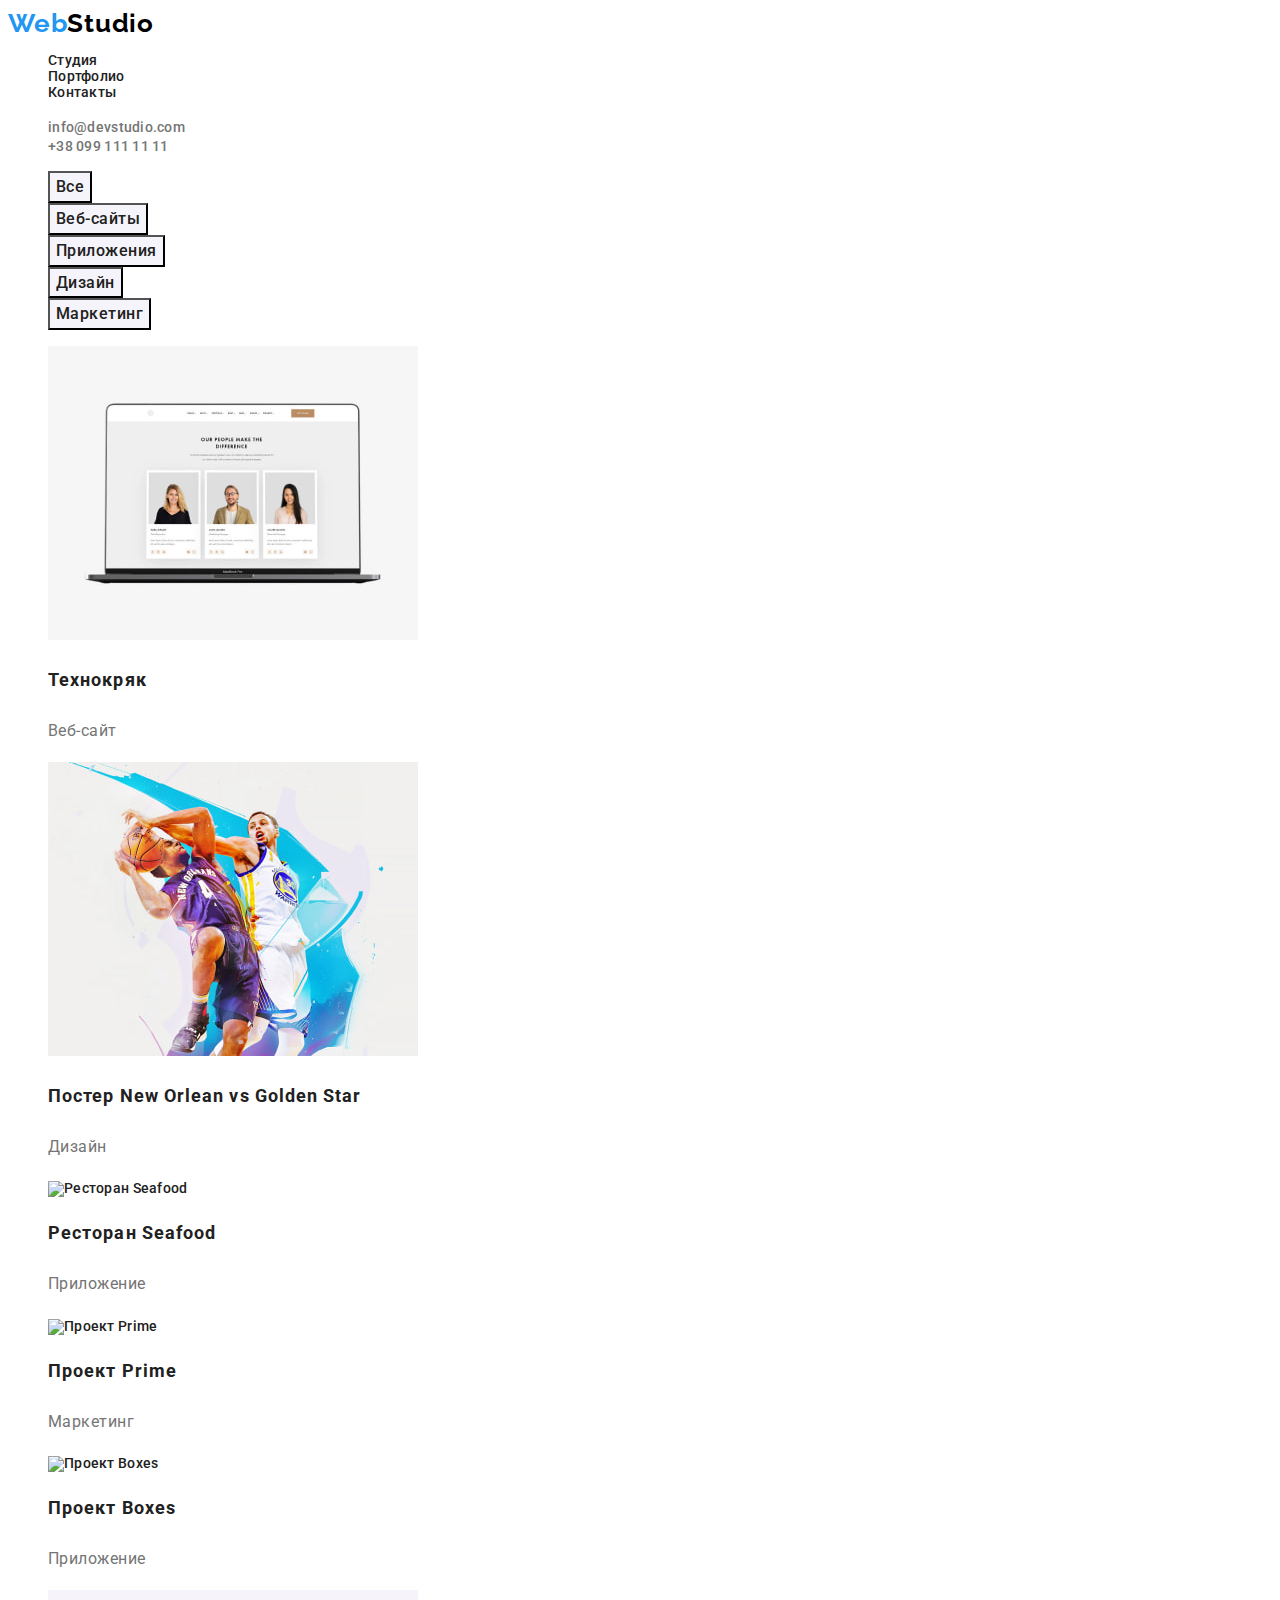
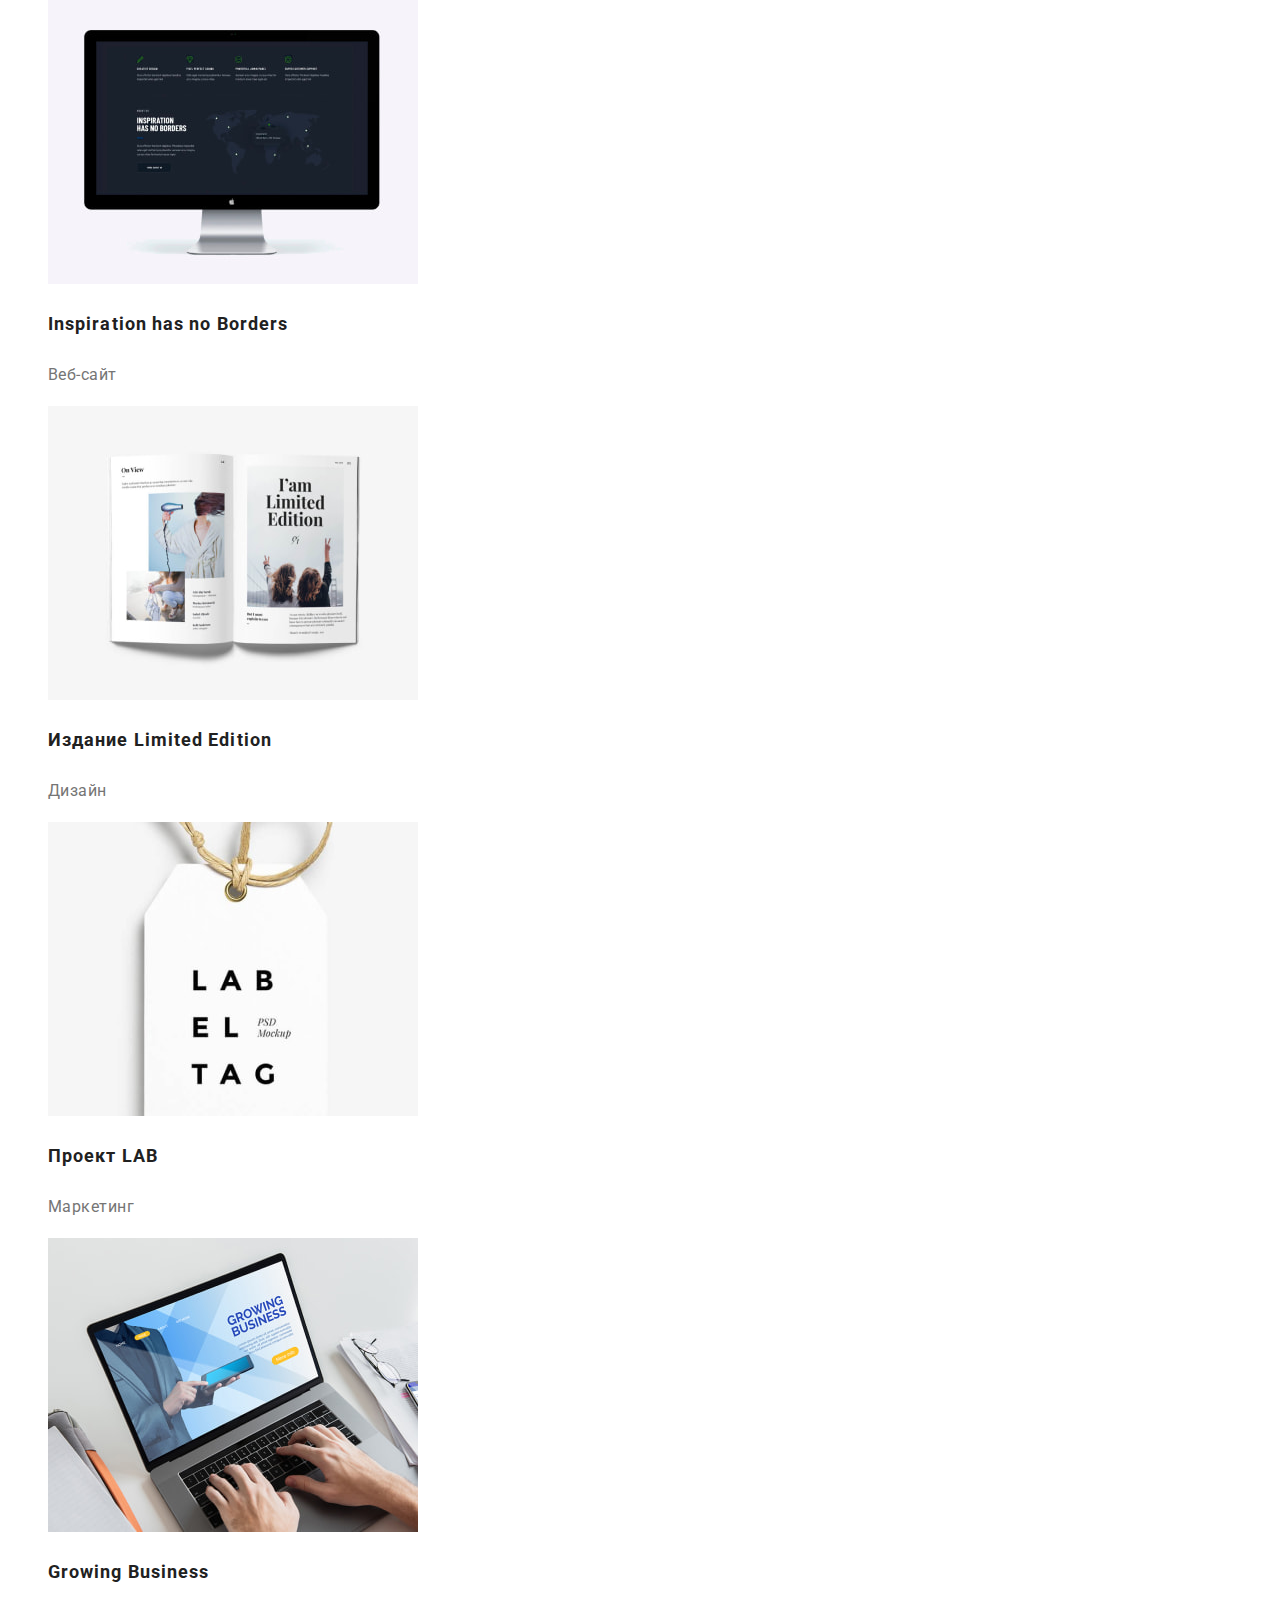
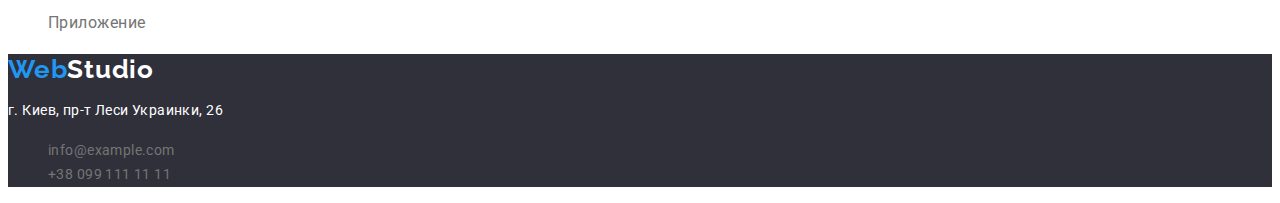
==== commit 987c7379: "d" ====
--- a/portfolio.html
+++ b/portfolio.html
@@ -42,13 +42,13 @@
         <h2 hidden>Наші проекти</h2>
         <ul class="list">
           <li>
-            <a class="link" href="">
+            <a class="link-catalog" href="">
               <img
+                class="img-catalog"
                 src="./imeges/img-technocrack.jpg"
                 alt="Фото Веб-сайт
               Технокряк"
                 width="370"
-                height="405"
               />
               <h3 class="title-projects">Технокряк</h3>
               <p class="txt-projects">Веб-сайт</p>
@@ -60,7 +60,6 @@
                 src="./imeges/img-poster-new-orleans-vs-golden-star.jpg"
                 alt="Постер New Orlean vs Golden Star"
                 width="370"
-                height="405"
               />
               <h3 class="title-projects">Постер New Orlean vs Golden Star</h3>
               <p class="txt-projects">Дизайн</p>
@@ -73,7 +72,6 @@
                 alt="Ресторан
               Seafood"
                 width="370"
-                height="405"
               />
               <h3 class="title-projects">Ресторан Seafood</h3>
               <p class="txt-projects">Приложение</p>
@@ -85,7 +83,6 @@
                 src="./imeges/img-prime project.jpg"
                 alt="Проект Prime"
                 width="370"
-                height="405"
               />
               <h3 class="title-projects">Проект Prime</h3>
               <p class="txt-projects">Маркетинг</p>
@@ -97,7 +94,6 @@
                 src="./imeges/img-boxes project.jpg"
                 alt="Проект Boxes"
                 width="370"
-                height="405"
               />
               <h3 class="title-projects">Проект Boxes</h3>
               <p class="txt-projects">Приложение</p>
@@ -109,7 +105,6 @@
                 src="./imeges/img-inspiration-has-no-borders.jpg"
                 alt="Inspiration has no Borders"
                 width="370"
-                height="405"
               />
               <h3 class="title-projects">Inspiration has no Borders</h3>
               <p class="txt-projects">Веб-сайт</p>
@@ -122,7 +117,6 @@
                 alt="Издание Limited
               Edition"
                 width="370"
-                height="405"
               />
               <h3 class="title-projects">Издание Limited Edition</h3>
               <p class="txt-projects">Дизайн</p>
@@ -134,7 +128,6 @@
                 src="./imeges/img-lab-project.jpg"
                 alt="Проект LAB"
                 width="370"
-                height="405"
               />
               <h3 class="title-projects">Проект LAB</h3>
               <p class="txt-projects">Маркетинг</p>
@@ -147,8 +140,8 @@
                 alt="Growing
               Business"
                 width="370"
-                height="405"
               />
+
               <h3 class="title-projects">Growing Business</h3>
               <p class="txt-projects">Приложение</p>
             </a>
--- a/css/styles.css
+++ b/css/styles.css
@@ -7,7 +7,6 @@
      --main-txt-col: #212121;
      --secondary-txt-col: #757575;
      /*фон*/
-     --main-bg-col: #E5E5E5;
      --secondary-bg-col: #F5F4FA;
      --dark-bg-col: #2F303A;
      /*кнопки*/
@@ -17,7 +16,7 @@
 
  body {
      font-family: var(--main-font);
-     background-color: var(--main-bg-col);
+
      color: var(--secondary-txt-col);
  }
 
@@ -39,11 +38,26 @@
  .btn {
      color: var(--main-txt-col);
      background-color: var(--secondary-bg-col);
+     font-family: inherit;
+     font-weight: 500;
+     font-size: 16px;
+     line-height: 1.62;
+     text-align: center;
+     letter-spacing: 0.03em;
 
  }
 
  .btn-hero {
      background-color: var(--hero-bg-btn-col);
+     color: #FFFFFF;
+     font-family: inherit;
+     font-weight: 700;
+     font-size: 16px;
+     line-height: 1.88;
+     display: flex;
+     align-items: center;
+     text-align: center;
+     letter-spacing: 0.06em;
  }
 
  .btn:hover,
@@ -52,15 +66,90 @@
      background: var(--accent-cl);
  }
 
+ /*силки*/
+ .link {
+     color: var(--main-txt-col);
+     text-decoration: none;
+     font-family: var(--main-font);
+     font-weight: 500;
+     font-weight: 500;
+     font-size: 14px;
+     line-height: 1.14;
+     letter-spacing: 0.02em;
+ }
+
+ .link:hover {
+     color: var(--accent-cl);
+ }
+
+ .link:focus {
+     color: var(--accent-cl);
+ }
+
+ .address {
+     color: var(--secondary-txt-col);
+     font-weight: 500;
+     font-size: 14px;
+     line-height: 1.14;
+     letter-spacing: 0.02em;
+ }
+
+ .phone {
+     color: var(--secondary-txt-col);
+     font-weight: 500;
+     font-size: 14px;
+     line-height: 1.14;
+     letter-spacing: 0.02em;
+ }
+
+ .link.footer {
+     color: var(--secondary-txt-col);
+     font-weight: 400;
+     font-size: 14px;
+     line-height: 1.71;
+     letter-spacing: 0.03em;
+ }
+
+ .footer:hover,
+ .footer:focus {
+     color: var(--accent-cl);
+ }
+
+ .link-catalog {
+
+     text-decoration: none;
+ }
+
+
+
+ .link-catalog:hover,
+ .link-catalog:focus {
+     color: var(--accent-cl);
+
+ }
+
+ .txt-projects {
+     font-weight: 400;
+     font-size: 16px;
+     line-height: 1.88;
+     letter-spacing: 0.03em;
+     color: var(--secondary-txt-col);
+
+ }
+
+ .link-catalog>.title-projects {
+     font-weight: 700;
+     font-size: 18px;
+     line-height: 2.0;
+     letter-spacing: 0.06em;
+     color: var(--main-txt-col);
+ }
+
+
+
  /*лого*/
  .logo-blue {
      color: var(--accent-cl);
-     font-family: var(--secondary-font);
-
-     font-weight: 700;
-     font-size: 26px;
-     line-height: 1.19;
-     letter-spacing: 0.03em;
  }
 
  .logo {
@@ -92,13 +181,6 @@
      background: #F5F4FA;
  }
 
- .section-what-we-do {
-     background: #E5E5E5;
- }
-
- .section-preference {
-     background: #E5E5E5;
- }
 
  .section-hero {
      background: #2F303A;
@@ -110,15 +192,14 @@
 
  /*текст*/
  .txt {
-     font-weight: 400;
+
      font-size: 14px;
      line-height: 1.71;
      letter-spacing: 0.03em;
  }
 
  .txt-post {
-     font-weight: 400;
-     font-size: 16px;
+
      line-height: 1.19;
      text-align: center;
      letter-spacing: 0.03em;
@@ -132,20 +213,8 @@
      color: #FFFFFF;
  }
 
- .txt-projects {
-
-     font-weight: 400;
-     font-size: 16px;
-     line-height: 1.88;
-     letter-spacing: 0.03em;
-     color: var(--secondary-txt-col);
-
- }
-
- .txt-projects:hover,
- .txt-projects:focus {
-     color: var(--accent-cl);
- }
+
+
 
 
  /*заголовки*/
@@ -156,6 +225,7 @@
      line-height: 1.36;
      text-align: center;
      letter-spacing: 0.06em;
+     text-transform: uppercase;
  }
 
  .title-preference {
@@ -165,6 +235,7 @@
      line-height: 1.14;
      letter-spacing: 0.03em;
      color: var(--main-txt-col);
+     text-transform: uppercase;
  }
 
  .title-what-we-do {
@@ -205,52 +276,8 @@
      color: var(--main-txt-col);
  }
 
- .title-projects:hover,
- .title-projects:focus {
-     color: var(--accent-cl);
- }
-
-
-
- /*силки*/
- .link {
-     color: var(--main-txt-col);
-     text-decoration: none;
-     font-family: var(--main-font);
-     font-weight: 500;
- }
-
- .link:hover,
- .link:focus {
-     color: var(--accent-cl);
- }
-
-
- .address {
-     color: var(--secondary-txt-col);
-     font-weight: 500;
-     font-size: 14px;
-     line-height: 1.14;
-     letter-spacing: 0.02em;
- }
-
- .phone {
-     color: var(--secondary-txt-col);
-     font-weight: 500;
-     font-size: 14px;
-     line-height: 1.14;
-     letter-spacing: 0.02em;
- }
-
- .link.footer {
-     color: var(--secondary-txt-col);
-     font-weight: 400;
-     font-size: 14px;
-     line-height: 1.71;
-     letter-spacing: 0.03em;
- }
-
- .footer:hover,
- .footer:focus {
-     color: var(--accent-cl);
+
+
+ address {
+     font-style: normal;
  }